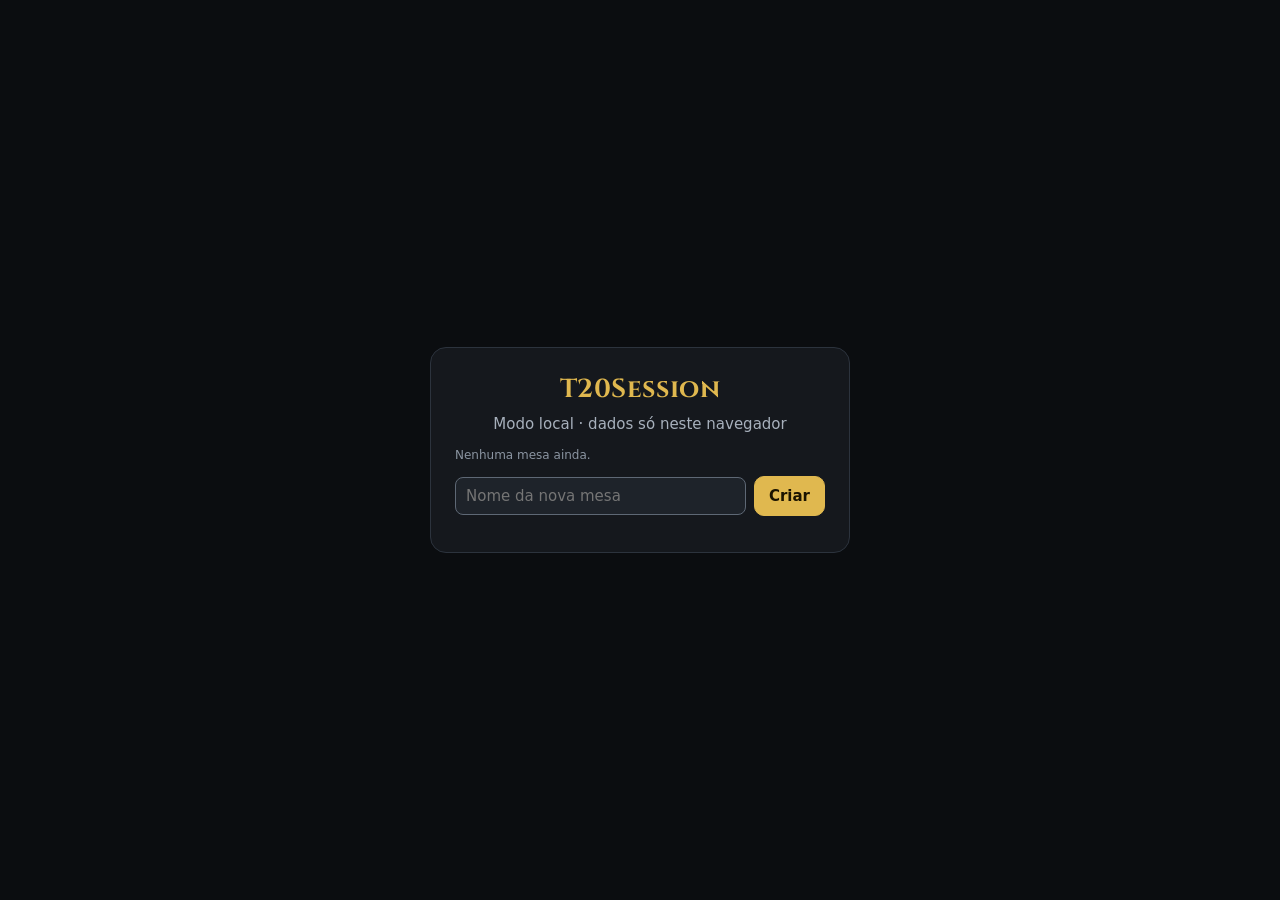
==== index.html @ 3900dc8a "T20Session: tela do mestre e tela dos jogadores - Grupo: PV, PM, Defesa, Iniciativa, tibares, rações" ====
<!DOCTYPE html>
<html lang="pt-BR">
<head>
  <meta charset="utf-8">
  <meta name="viewport" content="width=device-width, initial-scale=1, viewport-fit=cover">
  <link rel="icon" href="data:image/svg+xml,%3Csvg xmlns=%22http://www.w3.org/2000/svg%22 viewBox=%220 0 100 100%22%3E%3Ctext y=%22.9em%22 font-size=%2290%22%3E%F0%9F%8E%B2%3C/text%3E%3C/svg%3E">
  <meta name="theme-color" content="#0B0D10">
  <title>T20Session · Mestre</title>
  <link rel="preconnect" href="https://fonts.googleapis.com">
  <link rel="stylesheet" href="https://fonts.googleapis.com/css2?family=Cinzel:wght@600;700&display=swap">
  <link rel="stylesheet" href="css/style.css">
</head>
<body>
  <div id="app"><div class="centro"><div class="caixa"><h1>T20Session</h1><div class="sub">Carregando…</div></div></div></div>
  <div id="modal"></div>
  <div id="toast" aria-live="polite"></div>
  <script src="js/config.js"></script>
  <script src="js/regras.js"></script>
  <script src="js/store.js"></script>
  <script src="js/gm.js"></script>
</body>
</html>
---- css/style.css ----
/* T20Session — tema escuro (tokens de App/especificacoes/ux.md) */
:root {
  --bg: #0B0D10; --surface: #15181D; --surface-2: #1E232A; --border: #2C333D; --border-strong: #5E6875;
  --text: #E8EAED; --text-2: #A7B0BC; --text-3: #8A94A1;
  --pv: #FF6B70; --pm: #5AA2FF; --ok: #4ADE80; --warn: #FFA94D; --danger: #FF6B70; --danger-bg: #3A0D10;
  --crit: #FFD60A; --accent: #E0B84F; --accent-ink: #1A1300;
  --btn-dano: #B4232A; --btn-cura: #1F7A4D; --btn-pm: #2563EB;
  --raio: 12px; --serif: "Cinzel", Georgia, "Times New Roman", serif;
}
* { box-sizing: border-box; }
html, body { margin: 0; background: var(--bg); color: var(--text); font: 15px/1.4 system-ui, -apple-system, "Segoe UI", Roboto, sans-serif; }
body { touch-action: manipulation; }
button, input, select { font: inherit; color: inherit; }
button { cursor: pointer; }
.esconder { display: none !important; }
h1, h2, h3 { font-family: var(--serif); letter-spacing: .02em; margin: 0; }

/* ---------- Botões e campos ---------- */
.btn { background: var(--surface-2); border: 1px solid var(--border-strong); border-radius: 10px; padding: 8px 14px; min-height: 40px; display: inline-flex; align-items: center; gap: 6px; white-space: nowrap; }
.btn:hover { border-color: var(--text-2); }
.btn:active { filter: brightness(.88); }
.btn:disabled { opacity: .4; cursor: default; }
.btn.primario { background: var(--accent); color: var(--accent-ink); border-color: var(--accent); font-weight: 700; }
.btn.perigo { border-color: var(--danger); color: var(--danger); }
.btn.peq { min-height: 32px; padding: 4px 10px; font-size: 13px; }
.btn.icone { padding: 4px 8px; min-width: 34px; justify-content: center; }
.btn.dano { background: var(--btn-dano); border-color: var(--btn-dano); color: #fff; }
.btn.cura { background: var(--btn-cura); border-color: var(--btn-cura); color: #fff; }
.btn.mana { background: var(--btn-pm); border-color: var(--btn-pm); color: #fff; }
.btn.grande { min-height: 52px; font-size: 17px; padding: 10px 22px; }
input[type=text], input[type=number], input[type=email], input[type=password], select {
  background: var(--surface-2); border: 1px solid var(--border-strong); border-radius: 8px; padding: 7px 10px; min-height: 38px; width: 100%;
}
input:focus, select:focus, .btn:focus-visible { outline: 2px solid var(--accent); outline-offset: 1px; }
input[type=number] { -moz-appearance: textfield; }
input[type=number]::-webkit-inner-spin-button { -webkit-appearance: none; }
label.campo { display: flex; flex-direction: column; gap: 4px; font-size: 13px; color: var(--text-2); }
label.check { display: inline-flex; align-items: center; gap: 8px; cursor: pointer; }
label.check input { width: 18px; height: 18px; accent-color: var(--accent); }

/* ---------- Estrutura da tela do mestre ---------- */
.topo { position: sticky; top: 0; z-index: 10; display: flex; align-items: center; gap: 10px; flex-wrap: wrap; padding: 10px 16px; background: rgba(11,13,16,.94); backdrop-filter: blur(6px); border-bottom: 1px solid var(--border); }
.topo h1 { font-size: 20px; color: var(--accent); cursor: pointer; }
.topo .dia { color: var(--text-2); font-size: 14px; }
.topo .espaco { flex: 1; }
.abas { display: inline-flex; background: var(--surface); border: 1px solid var(--border); border-radius: 10px; padding: 3px; }
.abas button { background: none; border: 0; padding: 7px 16px; border-radius: 8px; color: var(--text-2); font-weight: 600; }
.abas button.ativa { background: var(--accent); color: var(--accent-ink); }
.sync { width: 10px; height: 10px; border-radius: 50%; background: var(--ok); display: inline-block; }
.sync.local { background: var(--text-3); }
.sync.erro { background: var(--danger); }
main { padding: 16px; max-width: 1400px; margin: 0 auto; }
.barra { display: flex; gap: 8px; flex-wrap: wrap; align-items: center; margin-bottom: 14px; }
.barra .espaco { flex: 1; }
.vazio { text-align: center; color: var(--text-2); padding: 48px 16px; border: 1px dashed var(--border-strong); border-radius: var(--raio); }

/* ---------- Cards de personagem ---------- */
.grade { display: grid; grid-template-columns: repeat(auto-fill, minmax(300px, 1fr)); gap: 12px; }
.card { background: var(--surface); border: 1px solid var(--border); border-radius: var(--raio); padding: 12px; display: flex; flex-direction: column; gap: 10px; }
.card.caido { background: var(--danger-bg); border-color: var(--danger); }
.card.morto { background: #2A2A2A; filter: grayscale(.6); }
.card-topo { display: flex; align-items: baseline; gap: 8px; }
.card-topo .nome { font-weight: 700; font-size: 17px; }
.card-topo .sub { color: var(--text-2); font-size: 13px; }
.card-topo .acoes { margin-left: auto; display: flex; gap: 4px; }
.stats { display: flex; gap: 6px; flex-wrap: wrap; }
.stat { background: var(--surface-2); border-radius: 8px; padding: 3px 9px; font-size: 13px; color: var(--text-2); }
.stat b { color: var(--text); font-size: 15px; }
.recurso { display: grid; grid-template-columns: 34px 1fr auto; gap: 8px; align-items: center; }
.recurso .rot { font-weight: 700; font-size: 13px; }
.recurso.pv .rot { color: var(--pv); } .recurso.pm .rot { color: var(--pm); }
.barra-rec { position: relative; height: 26px; background: var(--surface-2); border-radius: 7px; overflow: hidden; }
.barra-rec i { position: absolute; inset: 0 auto 0 0; border-radius: 7px; transition: width .25s ease; }
.pv .barra-rec i { background: linear-gradient(90deg, #8f2a2e, var(--pv)); }
.pm .barra-rec i { background: linear-gradient(90deg, #1f4f99, var(--pm)); }
.barra-rec span { position: relative; display: block; text-align: center; line-height: 26px; font-weight: 700; font-variant-numeric: tabular-nums; text-shadow: 0 1px 2px #000; }
.ajuste { display: flex; gap: 4px; align-items: center; }
.ajuste input { width: 56px; min-height: 32px; padding: 4px 6px; text-align: center; }
.ferido .barra-rec span { color: var(--warn); }
.critico .barra-rec { animation: pulso 1.6s infinite; }
@keyframes pulso { 50% { opacity: .6; } }
.linha-recursos { display: flex; gap: 10px; flex-wrap: wrap; align-items: center; font-size: 14px; }
.contador { display: inline-flex; align-items: center; gap: 4px; background: var(--surface-2); border-radius: 8px; padding: 2px 4px 2px 10px; }
.contador b { min-width: 28px; text-align: center; font-variant-numeric: tabular-nums; }
.contador .btn { min-height: 28px; min-width: 28px; padding: 0 6px; }
.aviso { font-size: 13px; color: var(--warn); }
.aviso.forte { color: #FFB4B4; }

/* ---------- Condições ---------- */
.chips { display: flex; flex-wrap: wrap; gap: 6px; align-items: center; }
.chip { display: inline-flex; align-items: center; gap: 6px; background: var(--surface-2); border: 1px solid var(--border-strong); border-radius: 999px; padding: 3px 10px; font-size: 13px; }
.chip.perigo { background: var(--danger-bg); border-color: var(--danger); color: #FFB4B4; }
.chip small { color: var(--text-3); }
.chip button { background: none; border: 0; padding: 0 0 0 2px; color: var(--text-3); font-size: 15px; line-height: 1; }
.chip button:hover { color: var(--danger); }
.chip.add { cursor: pointer; border-style: dashed; color: var(--text-2); }

/* ---------- Combate ---------- */
.painel-turno { display: flex; align-items: center; gap: 12px; flex-wrap: wrap; background: var(--surface); border: 1px solid var(--border); border-radius: var(--raio); padding: 12px; margin-bottom: 12px; }
.painel-turno .rodada { font-family: var(--serif); font-size: 22px; color: var(--accent); }
.painel-turno .vez { font-size: 15px; color: var(--text-2); }
.painel-turno .vez b { color: var(--text); }
.opcoes { display: flex; gap: 16px; flex-wrap: wrap; font-size: 13px; color: var(--text-2); margin-bottom: 12px; }
.lista-ini { display: flex; flex-direction: column; gap: 8px; }
.linha-ini { display: grid; grid-template-columns: 64px minmax(160px, 1.1fr) minmax(220px, 1.4fr) minmax(200px, 1.2fr) auto; gap: 12px; align-items: center; background: var(--surface); border: 1px solid var(--border); border-left: 5px solid var(--border); border-radius: var(--raio); padding: 10px 12px; }
.linha-ini.jogador { border-left-color: var(--pm); }
.linha-ini.inimigo { border-left-color: var(--pv); }
.linha-ini.vez { border-color: var(--accent); box-shadow: 0 0 0 2px var(--accent) inset, 0 0 24px rgba(224,184,79,.18); }
.linha-ini.derrotado { opacity: .45; }
.linha-ini.caido { background: var(--danger-bg); }
.linha-ini.oculto .nome::after { content: " (oculto)"; color: var(--text-3); font-weight: 400; font-size: 12px; }
.ini-num { text-align: center; }
.ini-num input { width: 56px; text-align: center; font-size: 20px; font-weight: 800; padding: 2px; min-height: 40px; }
.ini-num small { display: block; color: var(--text-3); font-size: 11px; }
.ini-nome .nome { font-weight: 700; font-size: 16px; cursor: pointer; }
.ini-nome .sub { font-size: 12px; color: var(--text-2); }
.ini-rec { display: flex; flex-direction: column; gap: 6px; }
.ini-acoes { display: flex; gap: 4px; }
@media (max-width: 980px) {
  .linha-ini { grid-template-columns: 56px 1fr auto; }
  .linha-ini .ini-rec, .linha-ini .ini-cond { grid-column: 1 / -1; }
}

/* ---------- Modal ---------- */
.modal-fundo { position: fixed; inset: 0; background: rgba(0,0,0,.65); z-index: 50; display: flex; align-items: flex-start; justify-content: center; padding: 5vh 12px; overflow: auto; }
.modal { background: var(--surface); border: 1px solid var(--border-strong); border-radius: 16px; width: min(640px, 100%); padding: 18px; display: flex; flex-direction: column; gap: 14px; }
.modal h2 { font-size: 20px; color: var(--accent); }
.modal .rodape { display: flex; gap: 8px; justify-content: flex-end; flex-wrap: wrap; }
.form-grade { display: grid; grid-template-columns: repeat(auto-fill, minmax(130px, 1fr)); gap: 10px; }
.form-grade .largo { grid-column: 1 / -1; }
.opcoes-descanso { display: grid; grid-template-columns: repeat(auto-fill, minmax(140px, 1fr)); gap: 8px; }
.opcao { border: 1px solid var(--border-strong); border-radius: 10px; padding: 8px 10px; cursor: pointer; background: var(--surface-2); text-align: left; }
.opcao b { display: block; }
.opcao small { color: var(--text-2); }
.opcao.ativa { border-color: var(--accent); box-shadow: 0 0 0 1px var(--accent) inset; }
table.previa { width: 100%; border-collapse: collapse; font-size: 14px; }
table.previa th, table.previa td { padding: 6px 8px; border-bottom: 1px solid var(--border); text-align: left; }
table.previa th { color: var(--text-2); font-weight: 600; font-size: 12px; }
.ganho { color: var(--ok); font-weight: 700; }
.grade-cond { display: grid; grid-template-columns: repeat(auto-fill, minmax(118px, 1fr)); gap: 6px; max-height: 46vh; overflow: auto; }
.grade-cond button { text-align: left; padding: 6px 8px; border-radius: 8px; background: var(--surface-2); border: 1px solid var(--border); font-size: 13px; }
.grade-cond button small { display: block; color: var(--text-3); font-size: 11px; }
.grade-cond button:hover { border-color: var(--accent); }
.recentes { display: flex; gap: 6px; flex-wrap: wrap; }
.nota { font-size: 12px; color: var(--text-3); }

/* ---------- Toast ---------- */
.toast { position: fixed; left: 50%; bottom: 18px; transform: translateX(-50%); background: #23282f; border: 1px solid var(--border-strong); border-radius: 12px; padding: 10px 14px; display: flex; gap: 12px; align-items: center; z-index: 60; box-shadow: 0 8px 30px rgba(0,0,0,.5); max-width: 92vw; }

/* ---------- Login / mesas ---------- */
.centro { min-height: 100vh; display: flex; align-items: center; justify-content: center; padding: 16px; }
.caixa { background: var(--surface); border: 1px solid var(--border); border-radius: 16px; padding: 24px; width: min(420px, 100%); display: flex; flex-direction: column; gap: 12px; }
.caixa h1 { color: var(--accent); font-size: 26px; text-align: center; }
.caixa .sub { text-align: center; color: var(--text-2); margin-top: -6px; }
.erro { color: var(--danger); font-size: 14px; }
.lista-mesas { display: flex; flex-direction: column; gap: 6px; }
.lista-mesas .mesa { display: flex; align-items: center; gap: 8px; background: var(--surface-2); border-radius: 10px; padding: 8px 10px; }
.lista-mesas .mesa button.abrir { flex: 1; text-align: left; background: none; border: 0; font-weight: 600; }
.lista-mesas .mesa small { color: var(--text-3); font-weight: 400; display: block; }
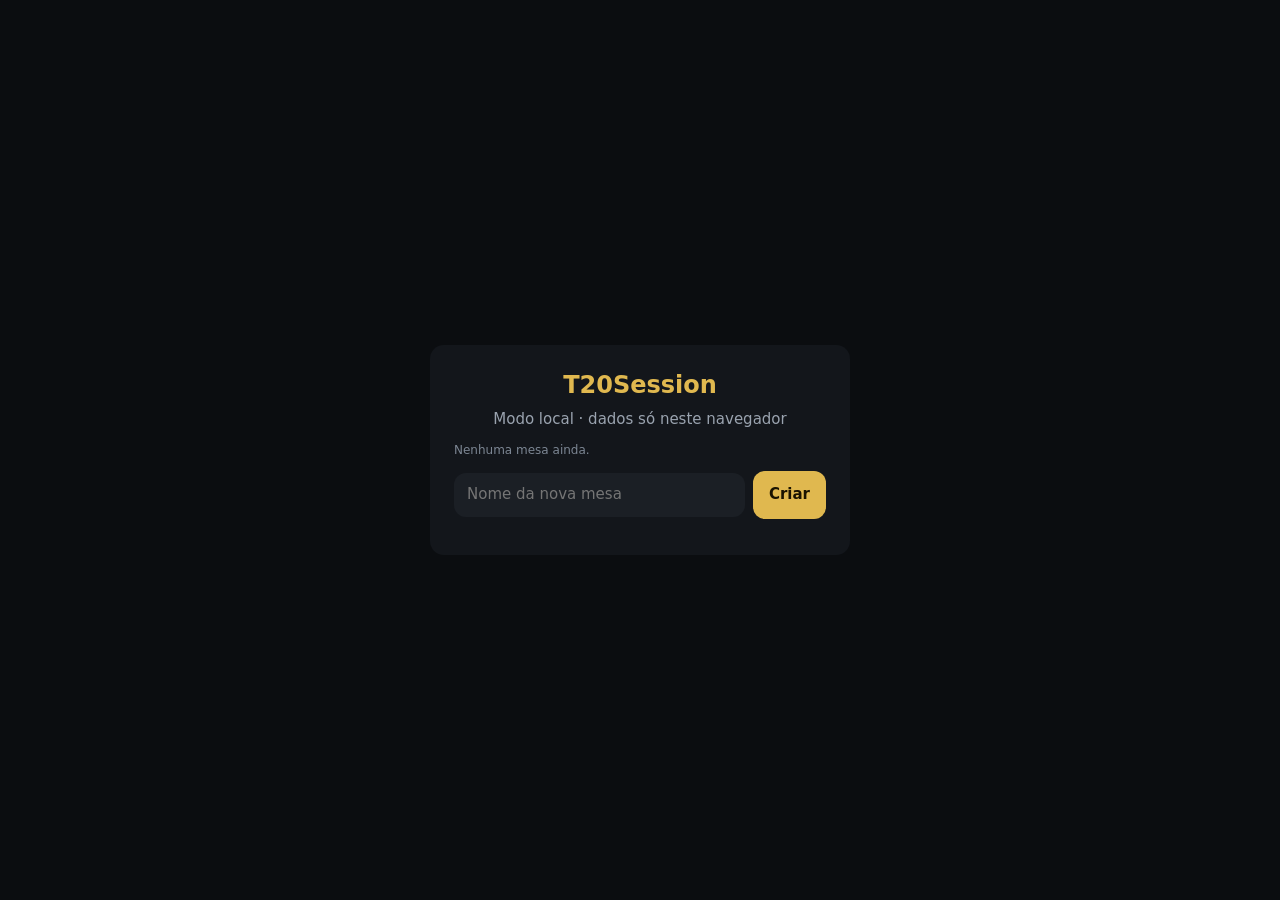
==== commit c69bccd7: "Visual do MobileT20 e correções de regras UX (specs/ux-sessao.md): tokens do MobileT20, fonte do sis" ====
--- a/index.html
+++ b/index.html
@@ -3,17 +3,16 @@
 <head>
   <meta charset="utf-8">
   <meta name="viewport" content="width=device-width, initial-scale=1, viewport-fit=cover">
-  <link rel="icon" href="data:image/svg+xml,%3Csvg xmlns=%22http://www.w3.org/2000/svg%22 viewBox=%220 0 100 100%22%3E%3Ctext y=%22.9em%22 font-size=%2290%22%3E%F0%9F%8E%B2%3C/text%3E%3C/svg%3E">
-  <meta name="theme-color" content="#0B0D10">
+  <link rel="icon" href="data:image/svg+xml,%3Csvg xmlns='http://www.w3.org/2000/svg' viewBox='0 0 64 64'%3E%3Crect width='64' height='64' rx='14' fill='%2313161B'/%3E%3Ctext x='32' y='44' font-size='34' text-anchor='middle' fill='%23E0B84F' font-family='sans-serif' font-weight='800'%3E20%3C/text%3E%3C/svg%3E">
+  <meta name="theme-color" content="#171C24">
   <title>T20Session · Mestre</title>
-  <link rel="preconnect" href="https://fonts.googleapis.com">
-  <link rel="stylesheet" href="https://fonts.googleapis.com/css2?family=Cinzel:wght@600;700&display=swap">
   <link rel="stylesheet" href="css/style.css">
 </head>
 <body>
   <div id="app"><div class="centro"><div class="caixa"><h1>T20Session</h1><div class="sub">Carregando…</div></div></div></div>
   <div id="modal"></div>
-  <div id="toast" aria-live="polite"></div>
+  <div id="folha"></div>
+  <div id="aviso" role="alert" aria-live="assertive"></div>
   <script src="js/config.js"></script>
   <script src="js/regras.js"></script>
   <script src="js/store.js"></script>
--- a/css/style.css
+++ b/css/style.css
@@ -1,159 +1,343 @@
-/* T20Session — tema escuro (tokens de App/especificacoes/ux.md) */
+/* T20Session — tema do MobileT20 (specs/ux-sessao.md). Sem degradê, sem glow, fonte do sistema. */
 :root {
-  --bg: #0B0D10; --surface: #15181D; --surface-2: #1E232A; --border: #2C333D; --border-strong: #5E6875;
-  --text: #E8EAED; --text-2: #A7B0BC; --text-3: #8A94A1;
-  --pv: #FF6B70; --pm: #5AA2FF; --ok: #4ADE80; --warn: #FFA94D; --danger: #FF6B70; --danger-bg: #3A0D10;
+  --bg: #0B0D10; --surface: #13161B; --surface-2: #1B1F25; --surface-3: #232830; --border: #20252C; --border-strong: #3A424D;
+  --text: #E8EAED; --text-2: #9AA3AF; --text-3: #7C8693; --hdr: #171C24; --hdr-borda: #262D38; --hdr-ctl: #222937;
+  --pv: #FF6B70; --pv-temp: #FFA94D; --pm: #5AA2FF; --ok: #4ADE80; --warn: #FFB86B; --danger: #FF6B70; --danger-bg: #2A0F12;
   --crit: #FFD60A; --accent: #E0B84F; --accent-ink: #1A1300;
-  --btn-dano: #B4232A; --btn-cura: #1F7A4D; --btn-pm: #2563EB;
-  --raio: 12px; --serif: "Cinzel", Georgia, "Times New Roman", serif;
+  --btn-dano: #A3262D; --btn-cura: #1E6E47; --btn-pm: #2457C5;
+  --r: 14px; --r-btn: 12px; --r-seg: 9px; --ease: cubic-bezier(.2,.8,.2,1);
+  --lado: 20px; --gap: 12px;
+  color-scheme: dark;
 }
-* { box-sizing: border-box; }
-html, body { margin: 0; background: var(--bg); color: var(--text); font: 15px/1.4 system-ui, -apple-system, "Segoe UI", Roboto, sans-serif; }
+* { box-sizing: border-box; -webkit-tap-highlight-color: transparent; }
+html, body { margin: 0; background: var(--bg); color: var(--text); font-family: system-ui, -apple-system, "Segoe UI", Roboto, "Noto Sans", sans-serif; font-size: 15px; line-height: 1.4; font-variant-emoji: text; }
 body { touch-action: manipulation; }
 button, input, select { font: inherit; color: inherit; }
-button { cursor: pointer; }
-.esconder { display: none !important; }
-h1, h2, h3 { font-family: var(--serif); letter-spacing: .02em; margin: 0; }
+button { cursor: pointer; border: 0; background: none; padding: 0; }
+h1, h2, h3 { font-weight: 700; margin: 0; }
+.num, .rec .num, input[type=number] { font-variant-numeric: tabular-nums; }
+.so-cel { display: none !important; }
+svg { width: 1.15rem; height: 1.15rem; fill: none; stroke: currentColor; stroke-width: 1.75; stroke-linecap: round; stroke-linejoin: round; flex: none; }
+svg .cheio { fill: currentColor; stroke: none; }
+.gl, .gl-racao, .gl-esp { font-variant-emoji: text; }
+.gl-racao { color: var(--text-3); display: inline-flex; }
+.ic-racao { width: 1.05em; height: 1.05em; }
+.seta { font-size: 1.45em; line-height: .8; font-weight: 600; }
 
 /* ---------- Botões e campos ---------- */
-.btn { background: var(--surface-2); border: 1px solid var(--border-strong); border-radius: 10px; padding: 8px 14px; min-height: 40px; display: inline-flex; align-items: center; gap: 6px; white-space: nowrap; }
-.btn:hover { border-color: var(--text-2); }
-.btn:active { filter: brightness(.88); }
-.btn:disabled { opacity: .4; cursor: default; }
-.btn.primario { background: var(--accent); color: var(--accent-ink); border-color: var(--accent); font-weight: 700; }
-.btn.perigo { border-color: var(--danger); color: var(--danger); }
-.btn.peq { min-height: 32px; padding: 4px 10px; font-size: 13px; }
-.btn.icone { padding: 4px 8px; min-width: 34px; justify-content: center; }
-.btn.dano { background: var(--btn-dano); border-color: var(--btn-dano); color: #fff; }
-.btn.cura { background: var(--btn-cura); border-color: var(--btn-cura); color: #fff; }
-.btn.mana { background: var(--btn-pm); border-color: var(--btn-pm); color: #fff; }
-.btn.grande { min-height: 52px; font-size: 17px; padding: 10px 22px; }
+.btn { background: var(--surface-2); border-radius: var(--r-btn); padding: 0 16px; min-height: 48px; display: inline-flex; align-items: center; justify-content: center; gap: 8px; white-space: nowrap; font-weight: 600; color: var(--text); }
+.btn:hover { background: var(--surface-3); }
+.btn:active { filter: brightness(.85); }
+.btn:disabled { opacity: .28; cursor: default; }
+.btn.pri { background: var(--accent); color: var(--accent-ink); font-weight: 700; }
+.btn.ghost { background: transparent; box-shadow: inset 0 0 0 1px var(--border-strong); }
+.btn.perigo { background: transparent; color: var(--danger); box-shadow: inset 0 0 0 1px var(--danger); }
+.btn.peq { min-height: 36px; padding: 0 12px; font-size: .86rem; }
+.btn.largo { width: 100%; }
+.btn svg { color: var(--text-2); }
+.btn.pri svg { color: inherit; }
+.ic { position: relative; min-width: 44px; height: 44px; padding: 0 10px; border-radius: var(--r-btn); background: var(--hdr-ctl); color: var(--text-2); display: inline-grid; grid-auto-flow: column; align-items: center; justify-content: center; gap: 8px; font-size: 1.25rem; font-weight: 500; }
+.ic.hist .so-desk { font-size: .9rem; font-weight: 600; }
+.ic:disabled { opacity: .3; cursor: default; }
+.ic:hover:not(:disabled) { color: var(--text); }
+.ic .ponto { display: none; position: absolute; top: 7px; right: 7px; width: 7px; height: 7px; border-radius: 50%; background: var(--accent); }
+.ic.novo .ponto { display: block; }
+.ic.flash { animation: flashHist 1.1s var(--ease); }
+@keyframes flashHist { from { background-color: rgba(224,184,79,.35); } to { background-color: var(--hdr-ctl); } }
+.ic-mini { width: 40px; height: 40px; border-radius: 10px; background: var(--surface-2); color: var(--text-3); display: inline-grid; place-items: center; font-size: 1.05rem; flex: none; }
+.ic-mini:hover { color: var(--text); }
+.ic-mini.olho { color: var(--text-2); } .ic-mini.olho.off { color: var(--text-3); }
+.ic-mini.rm:hover { color: var(--danger); }
+.mini { min-width: 32px; height: 32px; border-radius: var(--r-seg); background: var(--surface-2); color: var(--text-2); font-weight: 700; font-size: 1.05rem; display: inline-grid; place-items: center; }
+.mini:hover { background: var(--surface-3); color: var(--text); }
+.mini.texto { padding: 0 10px; font-size: .86rem; font-weight: 600; }
 input[type=text], input[type=number], input[type=email], input[type=password], select {
-  background: var(--surface-2); border: 1px solid var(--border-strong); border-radius: 8px; padding: 7px 10px; min-height: 38px; width: 100%;
+  background: var(--surface-2); border: 1px solid transparent; border-radius: var(--r-btn); padding: 8px 12px; min-height: 44px; width: 100%;
 }
-input:focus, select:focus, .btn:focus-visible { outline: 2px solid var(--accent); outline-offset: 1px; }
+input:focus, select:focus { outline: 2px solid var(--accent); outline-offset: -1px; }
+button:focus-visible { outline: 2px solid var(--accent); outline-offset: 2px; }
 input[type=number] { -moz-appearance: textfield; }
-input[type=number]::-webkit-inner-spin-button { -webkit-appearance: none; }
-label.campo { display: flex; flex-direction: column; gap: 4px; font-size: 13px; color: var(--text-2); }
-label.check { display: inline-flex; align-items: center; gap: 8px; cursor: pointer; }
-label.check input { width: 18px; height: 18px; accent-color: var(--accent); }
-
-/* ---------- Estrutura da tela do mestre ---------- */
-.topo { position: sticky; top: 0; z-index: 10; display: flex; align-items: center; gap: 10px; flex-wrap: wrap; padding: 10px 16px; background: rgba(11,13,16,.94); backdrop-filter: blur(6px); border-bottom: 1px solid var(--border); }
-.topo h1 { font-size: 20px; color: var(--accent); cursor: pointer; }
-.topo .dia { color: var(--text-2); font-size: 14px; }
+input[type=number]::-webkit-inner-spin-button, input[type=number]::-webkit-outer-spin-button { -webkit-appearance: none; margin: 0; }
+label.campo { display: flex; flex-direction: column; gap: 4px; font-size: .82rem; color: var(--text-2); }
+label.check { display: inline-flex; align-items: center; gap: 8px; cursor: pointer; min-height: 36px; }
+label.check input, .opcao-linha input { width: 18px; height: 18px; accent-color: var(--accent); flex: none; margin: 0; }
+
+/* ---------- Cabeçalho (1 linha, 52 px) ---------- */
+.topo { position: sticky; top: 0; z-index: 20; height: 52px; display: flex; align-items: center; gap: 8px; padding: 0 var(--lado); background: var(--hdr); border-bottom: 1px solid var(--hdr-borda); }
+.mesa-nome { font-weight: 600; font-size: 1.02rem; white-space: nowrap; overflow: hidden; text-overflow: ellipsis; max-width: 26vw; }
+.topo .dia { color: var(--text-2); font-size: .9rem; white-space: nowrap; margin-right: 8px; font-variant-numeric: tabular-nums; }
 .topo .espaco { flex: 1; }
-.abas { display: inline-flex; background: var(--surface); border: 1px solid var(--border); border-radius: 10px; padding: 3px; }
-.abas button { background: none; border: 0; padding: 7px 16px; border-radius: 8px; color: var(--text-2); font-weight: 600; }
-.abas button.ativa { background: var(--accent); color: var(--accent-ink); }
-.sync { width: 10px; height: 10px; border-radius: 50%; background: var(--ok); display: inline-block; }
+.seg { display: inline-flex; background: var(--hdr-ctl); border-radius: var(--r-btn); padding: 3px; gap: 2px; }
+.seg button { min-height: 36px; padding: 0 16px; border-radius: var(--r-seg); color: var(--text-2); font-weight: 600; font-size: .9rem; white-space: nowrap; }
+.seg button.ativa { background: var(--surface-3); color: var(--text); }
+.seg .gl-esp { color: var(--text-2); }
+.seg button.ativa .gl-esp { color: var(--accent); }
+.sync { width: 10px; height: 10px; border-radius: 50%; background: var(--ok); display: inline-block; margin: 0 6px; flex: none; }
 .sync.local { background: var(--text-3); }
 .sync.erro { background: var(--danger); }
-main { padding: 16px; max-width: 1400px; margin: 0 auto; }
-.barra { display: flex; gap: 8px; flex-wrap: wrap; align-items: center; margin-bottom: 14px; }
-.barra .espaco { flex: 1; }
-.vazio { text-align: center; color: var(--text-2); padding: 48px 16px; border: 1px dashed var(--border-strong); border-radius: var(--raio); }
-
-/* ---------- Cards de personagem ---------- */
-.grade { display: grid; grid-template-columns: repeat(auto-fill, minmax(300px, 1fr)); gap: 12px; }
-.card { background: var(--surface); border: 1px solid var(--border); border-radius: var(--raio); padding: 12px; display: flex; flex-direction: column; gap: 10px; }
-.card.caido { background: var(--danger-bg); border-color: var(--danger); }
-.card.morto { background: #2A2A2A; filter: grayscale(.6); }
-.card-topo { display: flex; align-items: baseline; gap: 8px; }
-.card-topo .nome { font-weight: 700; font-size: 17px; }
-.card-topo .sub { color: var(--text-2); font-size: 13px; }
-.card-topo .acoes { margin-left: auto; display: flex; gap: 4px; }
-.stats { display: flex; gap: 6px; flex-wrap: wrap; }
-.stat { background: var(--surface-2); border-radius: 8px; padding: 3px 9px; font-size: 13px; color: var(--text-2); }
-.stat b { color: var(--text); font-size: 15px; }
-.recurso { display: grid; grid-template-columns: 34px 1fr auto; gap: 8px; align-items: center; }
-.recurso .rot { font-weight: 700; font-size: 13px; }
-.recurso.pv .rot { color: var(--pv); } .recurso.pm .rot { color: var(--pm); }
-.barra-rec { position: relative; height: 26px; background: var(--surface-2); border-radius: 7px; overflow: hidden; }
-.barra-rec i { position: absolute; inset: 0 auto 0 0; border-radius: 7px; transition: width .25s ease; }
-.pv .barra-rec i { background: linear-gradient(90deg, #8f2a2e, var(--pv)); }
-.pm .barra-rec i { background: linear-gradient(90deg, #1f4f99, var(--pm)); }
-.barra-rec span { position: relative; display: block; text-align: center; line-height: 26px; font-weight: 700; font-variant-numeric: tabular-nums; text-shadow: 0 1px 2px #000; }
-.ajuste { display: flex; gap: 4px; align-items: center; }
-.ajuste input { width: 56px; min-height: 32px; padding: 4px 6px; text-align: center; }
-.ferido .barra-rec span { color: var(--warn); }
-.critico .barra-rec { animation: pulso 1.6s infinite; }
-@keyframes pulso { 50% { opacity: .6; } }
-.linha-recursos { display: flex; gap: 10px; flex-wrap: wrap; align-items: center; font-size: 14px; }
-.contador { display: inline-flex; align-items: center; gap: 4px; background: var(--surface-2); border-radius: 8px; padding: 2px 4px 2px 10px; }
-.contador b { min-width: 28px; text-align: center; font-variant-numeric: tabular-nums; }
-.contador .btn { min-height: 28px; min-width: 28px; padding: 0 6px; }
-.aviso { font-size: 13px; color: var(--warn); }
-.aviso.forte { color: #FFB4B4; }
+
+main { padding: 16px var(--lado) 32px; max-width: 1640px; margin: 0 auto; }
+.barra-acoes { display: flex; gap: 8px; align-items: center; margin-bottom: var(--gap); }
+.barra-acoes .espaco, .painel-turno .espaco { flex: 1; }
+.vazio { text-align: center; color: var(--text-2); padding: 48px 16px; background: var(--surface); border-radius: var(--r); }
+.nota { font-size: .8rem; color: var(--text-3); }
+.texto { margin: 0; color: var(--text-2); }
+.txt-aviso { color: var(--warn); }
+.grupo-btn { display: inline-flex; gap: 8px; align-items: center; flex-wrap: wrap; }
+
+/* ---------- Barras de recurso ---------- */
+.rec { display: grid; grid-template-columns: 26px minmax(40px, 1fr) auto; gap: 10px; align-items: center; min-height: 22px; }
+.rec .rot { font-weight: 600; font-size: .75rem; letter-spacing: .04em; color: var(--text-3); }
+.rec.pv .rot { color: var(--pv); } .rec.pm .rot { color: var(--pm); }
+.trilho { height: 6px; border-radius: 3px; background: var(--surface-3); overflow: hidden; display: block; }
+.trilho i { display: block; height: 100%; transition: width .25s var(--ease); }
+.pv .trilho i { background: var(--pv); } .pm .trilho i { background: var(--pm); }
+.rec .num { font-weight: 700; min-width: 4.4em; text-align: right; color: var(--text); white-space: nowrap; }
+.rec.critico .num, .rec.caido .num, .rec.morto .num { color: var(--danger); }
+.rec.critico .num { animation: pulsa 1.6s infinite; }
+@keyframes pulsa { 50% { opacity: .5; } }
+.ajuste { display: flex; gap: 6px; align-items: center; }
+.ajuste input { width: 56px; min-height: 44px; height: 44px; padding: 0 4px; text-align: center; font-weight: 700; }
+.acao-mini { width: 44px; height: 44px; border-radius: var(--r-btn); color: #fff; font-weight: 700; font-size: 1.3rem; display: inline-grid; place-items: center; flex: none; }
+.acao-mini:active { filter: brightness(.85); }
+.acao-mini.dano { background: var(--btn-dano); } .acao-mini.cura { background: var(--btn-cura); } .acao-mini.gasto { background: var(--btn-pm); }
 
 /* ---------- Condições ---------- */
 .chips { display: flex; flex-wrap: wrap; gap: 6px; align-items: center; }
-.chip { display: inline-flex; align-items: center; gap: 6px; background: var(--surface-2); border: 1px solid var(--border-strong); border-radius: 999px; padding: 3px 10px; font-size: 13px; }
-.chip.perigo { background: var(--danger-bg); border-color: var(--danger); color: #FFB4B4; }
-.chip small { color: var(--text-3); }
-.chip button { background: none; border: 0; padding: 0 0 0 2px; color: var(--text-3); font-size: 15px; line-height: 1; }
+.chip { display: inline-flex; align-items: center; gap: 6px; min-height: 32px; padding: 4px 6px 4px 12px; border-radius: 999px; background: var(--surface-2); color: var(--warn); font-size: .86rem; font-weight: 500; white-space: nowrap; }
+.chip small { color: var(--text-3); font-size: .78rem; }
+.chip button { width: 24px; height: 24px; border-radius: 50%; color: var(--text-3); font-size: 1.05rem; line-height: 1; display: inline-grid; place-items: center; }
 .chip button:hover { color: var(--danger); }
-.chip.add { cursor: pointer; border-style: dashed; color: var(--text-2); }
+.chip.perigo { background: var(--danger-bg); color: #FFB4B4; }
+.chip.add { background: transparent; box-shadow: inset 0 0 0 1px var(--border-strong); color: var(--text-3); padding: 4px 12px; }
+.chip.add:hover { color: var(--text); }
+button.chip { padding: 4px 12px; }
+.faixa { display: inline-flex; align-items: center; background: var(--danger-bg); color: #FFB4B4; font-size: .8rem; font-weight: 600; border-radius: 8px; padding: 3px 9px; white-space: nowrap; }
+
+/* ---------- Cards do grupo ---------- */
+.grade { display: grid; grid-template-columns: repeat(auto-fill, minmax(300px, 1fr)); gap: var(--gap); align-items: start; }
+.card { background: var(--surface); border-radius: var(--r); padding: 16px; display: flex; flex-direction: column; gap: 10px; min-width: 0; }
+.card.caido { background: var(--danger-bg); }
+.card.caido .trilho, .card.caido input, .card.caido .chip, .card.caido .mini, .card.caido .ic-mini, .card.caido .btn { background: rgba(255,255,255,.06); }
+.card.morto { opacity: .55; }
+.card-topo { display: flex; align-items: center; gap: 8px; min-height: 32px; }
+.card-topo .nome { min-width: 3em; font-weight: 700; font-size: 1.08rem; white-space: nowrap; overflow: hidden; text-overflow: ellipsis; }
+.card-topo .sub { color: var(--text-3); font-size: .82rem; white-space: nowrap; }
+.card-topo .ic-mini { margin-left: auto; width: 36px; height: 36px; background: transparent; }
+.card-topo .stats-cel { margin-left: auto; color: var(--text-3); font-size: .82rem; white-space: nowrap; }
+.card-topo .stats-cel b { color: var(--text); margin-right: 6px; }
+.bloco-rec { display: flex; flex-direction: column; gap: 6px; }
+.bloco-rec .ajuste { padding-left: 36px; }
+.stats { display: flex; gap: 14px; color: var(--text-3); font-size: .86rem; }
+.stats b { color: var(--text); font-weight: 700; margin-left: 2px; }
+.linha-recursos { display: flex; gap: 14px; flex-wrap: wrap; align-items: center; }
+.contador { display: inline-flex; align-items: center; gap: 6px; }
+.contador b { font-variant-numeric: tabular-nums; min-width: 1.4em; }
+.contador .rot-t { color: var(--text-3); font-weight: 600; font-size: .86rem; }
+.contador .ctl { display: inline-flex; gap: 4px; align-items: center; }
+.contador input { width: 64px; min-height: 32px; height: 32px; padding: 0 8px; border-radius: var(--r-seg); }
+.card-rodape { display: flex; flex-direction: column; gap: 10px; }
+.aviso-fome { display: flex; flex-wrap: wrap; align-items: center; gap: 6px 10px; color: var(--warn); font-size: .86rem; }
+.aviso-fome .btn { color: var(--warn); }
 
 /* ---------- Combate ---------- */
-.painel-turno { display: flex; align-items: center; gap: 12px; flex-wrap: wrap; background: var(--surface); border: 1px solid var(--border); border-radius: var(--raio); padding: 12px; margin-bottom: 12px; }
-.painel-turno .rodada { font-family: var(--serif); font-size: 22px; color: var(--accent); }
-.painel-turno .vez { font-size: 15px; color: var(--text-2); }
+.painel-turno { display: flex; align-items: center; gap: 12px; background: var(--surface); border-radius: var(--r); padding: 4px 4px 4px 16px; margin-bottom: var(--gap); min-height: 56px; }
+.painel-turno .rodada { font-weight: 700; font-size: 1.08rem; white-space: nowrap; font-variant-numeric: tabular-nums; }
+.painel-turno .vez { color: var(--text-2); white-space: nowrap; overflow: hidden; text-overflow: ellipsis; }
 .painel-turno .vez b { color: var(--text); }
-.opcoes { display: flex; gap: 16px; flex-wrap: wrap; font-size: 13px; color: var(--text-2); margin-bottom: 12px; }
+.painel-turno .ic { background: var(--surface-2); }
+.lembrete { display: flex; align-items: center; justify-content: space-between; flex-wrap: wrap; gap: 8px 16px; background: var(--danger-bg); color: #FFB4B4; border-radius: var(--r); padding: 6px 6px 6px 16px; margin-bottom: var(--gap); }
+.lembrete b { color: #fff; }
+.lembrete .btn { min-height: 40px; }
 .lista-ini { display: flex; flex-direction: column; gap: 8px; }
-.linha-ini { display: grid; grid-template-columns: 64px minmax(160px, 1.1fr) minmax(220px, 1.4fr) minmax(200px, 1.2fr) auto; gap: 12px; align-items: center; background: var(--surface); border: 1px solid var(--border); border-left: 5px solid var(--border); border-radius: var(--raio); padding: 10px 12px; }
+.linha-ini { display: grid; grid-template-columns: 58px minmax(120px, .8fr) minmax(250px, 1.3fr) minmax(250px, 1.3fr) minmax(150px, 1.1fr) 128px; gap: 14px; align-items: center; background: var(--surface); border-radius: var(--r); border-left: 3px solid var(--border-strong); padding: 6px 12px 6px 9px; min-height: 64px; }
 .linha-ini.jogador { border-left-color: var(--pm); }
 .linha-ini.inimigo { border-left-color: var(--pv); }
-.linha-ini.vez { border-color: var(--accent); box-shadow: 0 0 0 2px var(--accent) inset, 0 0 24px rgba(224,184,79,.18); }
-.linha-ini.derrotado { opacity: .45; }
+.linha-ini.vez { box-shadow: inset 0 0 0 2px var(--accent); }
+.linha-ini.vez .ini-num input { color: var(--accent); }
+.linha-ini.derrotado { opacity: .4; }
+.linha-ini.derrotado .nome { text-decoration: line-through; }
 .linha-ini.caido { background: var(--danger-bg); }
-.linha-ini.oculto .nome::after { content: " (oculto)"; color: var(--text-3); font-weight: 400; font-size: 12px; }
-.ini-num { text-align: center; }
-.ini-num input { width: 56px; text-align: center; font-size: 20px; font-weight: 800; padding: 2px; min-height: 40px; }
-.ini-num small { display: block; color: var(--text-3); font-size: 11px; }
-.ini-nome .nome { font-weight: 700; font-size: 16px; cursor: pointer; }
-.ini-nome .sub { font-size: 12px; color: var(--text-2); }
-.ini-rec { display: flex; flex-direction: column; gap: 6px; }
-.ini-acoes { display: flex; gap: 4px; }
-@media (max-width: 980px) {
-  .linha-ini { grid-template-columns: 56px 1fr auto; }
-  .linha-ini .ini-rec, .linha-ini .ini-cond { grid-column: 1 / -1; }
-}
+.linha-ini.caido .trilho, .linha-ini.caido input, .linha-ini.caido .chip, .linha-ini.caido .ic-mini { background: rgba(255,255,255,.06); }
+.linha-ini.oculto .nome { color: var(--text-2); }
+.ini-num { display: flex; flex-direction: column; align-items: center; gap: 1px; }
+.ini-num input { width: 56px; height: 40px; min-height: 40px; text-align: center; font-size: 1.15rem; font-weight: 700; padding: 0 2px; }
+.ini-num small { color: var(--text-3); font-size: .7rem; line-height: 1.1; white-space: nowrap; }
+.ini-nome { min-width: 0; }
+.nome-linha { display: flex; align-items: center; gap: 8px; min-width: 0; }
+.ini-nome .nome { font-weight: 700; font-size: 1rem; text-align: left; flex: 0 1 auto; min-width: 3em; white-space: nowrap; overflow: hidden; text-overflow: ellipsis; }
+.ini-nome .sub { font-size: .78rem; color: var(--text-3); white-space: nowrap; overflow: hidden; text-overflow: ellipsis; }
+.ini-pv, .ini-pm { display: flex; align-items: center; gap: 10px; min-width: 0; }
+.ini-pv > .rec, .ini-pm > .rec { flex: 1; min-width: 0; }
+.ini-pm > .so-desk, .ini-pv > .so-desk { display: contents; }
+.ini-acoes { display: flex; gap: 4px; justify-content: flex-end; }
+.linha-ini .ajuste input { width: 48px; height: 40px; min-height: 40px; }
+.linha-ini .acao-mini { width: 40px; height: 40px; }
+
+/* ---------- Folhas (Histórico, ⋯, teclado) ---------- */
+.folha-fundo { position: fixed; inset: 0; background: rgba(0,0,0,.55); z-index: 40; }
+.folha { position: fixed; z-index: 41; background: var(--surface); display: flex; flex-direction: column; gap: 12px; padding: 16px var(--lado); overflow: auto; }
+.folha.lateral { top: 0; right: 0; bottom: 0; width: 360px; border-left: 1px solid var(--border); animation: entraLado .2s var(--ease); }
+.folha.teclado-folha { left: 50%; bottom: 0; width: min(440px, 100%); margin-left: max(-220px, -50%); border-radius: var(--r) var(--r) 0 0; max-height: 92dvh; animation: entraBaixo .2s var(--ease); padding-bottom: calc(16px + env(safe-area-inset-bottom)); }
+@keyframes entraLado { from { transform: translateX(100%); } }
+@keyframes entraBaixo { from { transform: translateY(100%); } }
+.folha-topo { display: flex; align-items: center; gap: 10px; min-height: 40px; }
+.folha-topo h2 { font-size: 1.1rem; white-space: nowrap; overflow: hidden; text-overflow: ellipsis; }
+.folha-topo .ic-mini { margin-left: auto; }
+.historico { list-style: none; margin: 0; padding: 0; display: flex; flex-direction: column; }
+.historico li { display: grid; grid-template-columns: 3.2em 1fr; gap: 10px; padding: 9px 0; border-bottom: 1px solid var(--border); font-size: .9rem; color: var(--text); }
+.historico li time { color: var(--text-3); font-variant-numeric: tabular-nums; font-size: .82rem; padding-top: 1px; }
+.historico li.aviso span { color: var(--warn); }
+.menu-sec { display: flex; flex-direction: column; gap: 10px; padding-bottom: 14px; border-bottom: 1px solid var(--border); }
+.menu-sec:last-child { border-bottom: 0; }
+.menu-sec .tit { font-size: .75rem; letter-spacing: .04em; color: var(--text-3); font-weight: 600; text-transform: uppercase; }
+.menu-botoes { display: flex; flex-direction: column; gap: 8px; }
+.menu-botoes .btn { justify-content: flex-start; }
+.opcao-linha { display: flex; gap: 12px; align-items: flex-start; cursor: pointer; padding: 6px 0; }
+.opcao-linha input { margin-top: 2px; }
+.opcao-linha b { display: block; font-weight: 600; }
+.opcao-linha small { display: block; color: var(--text-3); font-size: .8rem; margin-top: 2px; }
+/* teclado (aba Vida do MobileT20) */
+.rcards { display: grid; grid-template-columns: 1fr 1fr; gap: 10px; }
+.rcards.tres { grid-template-columns: 1fr 1fr 1fr; }
+.rcard { display: flex; flex-direction: column; align-items: flex-start; gap: 1px; background: var(--surface-2); border-radius: var(--r); padding: 10px 12px 12px; text-align: left; border: 1.5px solid transparent; min-width: 0; }
+.rcard.sel { border-color: var(--border-strong); background: var(--surface-3); }
+.rcard.pv.sel { border-color: rgba(255,107,112,.55); } .rcard.pm.sel { border-color: rgba(90,162,255,.55); }
+.rc-rot { font-size: .72rem; font-weight: 600; color: var(--text-3); letter-spacing: .04em; }
+.rc-num { font-size: 1.9rem; font-weight: 800; line-height: 1.05; font-variant-numeric: tabular-nums; white-space: nowrap; }
+.rcard.pv .rc-num { color: var(--pv); } .rcard.pm .rc-num { color: var(--pm); } .rcard.tb .rc-num { color: var(--text); font-size: 1.5rem; line-height: 1.3; }
+.rc-max { font-size: .76rem; color: var(--text-3); margin-bottom: 6px; white-space: nowrap; }
+.rcard .trilho { width: 100%; }
+.visor-linha { display: flex; align-items: flex-end; justify-content: space-between; gap: 12px; padding: 0 4px; }
+.previa { font-size: .86rem; color: var(--text-2); padding-bottom: 6px; }
+.visor { font-size: 2.4rem; font-weight: 800; line-height: 1; font-variant-numeric: tabular-nums; }
+.teclado { display: grid; grid-template-columns: 1fr 1fr 1fr 1.15fr; grid-auto-rows: 56px; gap: 8px; }
+.tecla { border-radius: var(--r); background: var(--surface-2); font-size: 1.45rem; font-weight: 600; }
+.tecla:active { background: var(--surface-3); }
+.acao { border-radius: var(--r); font-weight: 700; font-size: .98rem; color: #fff; min-height: 56px; }
+.acao:active { filter: brightness(.85); }
+.acao:disabled { opacity: .28; cursor: default; }
+.acao.dano { background: var(--btn-dano); } .acao.cura { background: var(--btn-cura); } .acao.gasto { background: var(--btn-pm); }
+.acao.meio { background: var(--surface-3); color: var(--text-2); font-size: 1.05rem; }
+.folha-rodape { display: flex; align-items: center; gap: 10px; color: var(--text-2); font-size: .9rem; }
+.folha-rodape b { color: var(--text); }
+.folha-rodape .mini.texto { margin-left: auto; }
+
+/* ---------- Aviso (erros e avisos; o resto vai para o Histórico) ---------- */
+#aviso { position: fixed; top: 62px; left: 50%; transform: translateX(-50%); z-index: 70; width: max-content; max-width: calc(100% - 40px); }
+.aviso-caixa { display: flex; align-items: center; gap: 10px; background: var(--danger-bg); color: #FFB4B4; border: 1px solid var(--danger); border-radius: var(--r-btn); padding: 6px 6px 6px 14px; font-weight: 600; }
+.aviso-caixa .ic-mini { width: 32px; height: 32px; background: transparent; color: #FFB4B4; }
 
 /* ---------- Modal ---------- */
-.modal-fundo { position: fixed; inset: 0; background: rgba(0,0,0,.65); z-index: 50; display: flex; align-items: flex-start; justify-content: center; padding: 5vh 12px; overflow: auto; }
-.modal { background: var(--surface); border: 1px solid var(--border-strong); border-radius: 16px; width: min(640px, 100%); padding: 18px; display: flex; flex-direction: column; gap: 14px; }
-.modal h2 { font-size: 20px; color: var(--accent); }
+.modal-fundo { position: fixed; inset: 0; background: rgba(0,0,0,.6); z-index: 50; display: flex; align-items: flex-start; justify-content: center; padding: 6vh 12px; overflow: auto; }
+.modal { background: var(--surface); border: 1px solid var(--border); border-radius: var(--r); width: min(640px, 100%); padding: 20px; display: flex; flex-direction: column; gap: 14px; }
+.modal h2 { font-size: 1.15rem; }
 .modal .rodape { display: flex; gap: 8px; justify-content: flex-end; flex-wrap: wrap; }
+.form-col { display: flex; flex-direction: column; gap: 14px; }
+.linha-form { display: flex; gap: 8px; align-items: center; flex-wrap: wrap; }
+.linha-form input[type=text] { flex: 1; width: auto; min-width: 160px; }
 .form-grade { display: grid; grid-template-columns: repeat(auto-fill, minmax(130px, 1fr)); gap: 10px; }
 .form-grade .largo { grid-column: 1 / -1; }
+.seg-dur { display: flex; flex-wrap: wrap; gap: 6px; }
+.seg-dur label { cursor: pointer; }
+.seg-dur input[type=radio] { position: absolute; opacity: 0; pointer-events: none; }
+.seg-dur label > span { display: inline-flex; align-items: center; gap: 8px; min-height: 40px; padding: 0 14px; border-radius: var(--r-btn); background: var(--surface-2); color: var(--text-2); font-weight: 600; font-size: .9rem; }
+.seg-dur input:checked + span { background: var(--surface-3); color: var(--text); box-shadow: inset 0 0 0 1px var(--border-strong); }
+.seg-dur input:focus-visible + span { outline: 2px solid var(--accent); }
+.seg-dur #c-rod { width: 52px; min-height: 30px; height: 30px; padding: 0 6px; text-align: center; background: var(--bg); }
 .opcoes-descanso { display: grid; grid-template-columns: repeat(auto-fill, minmax(140px, 1fr)); gap: 8px; }
-.opcao { border: 1px solid var(--border-strong); border-radius: 10px; padding: 8px 10px; cursor: pointer; background: var(--surface-2); text-align: left; }
+.opcao { border-radius: var(--r-btn); padding: 10px 12px; background: var(--surface-2); text-align: left; }
 .opcao b { display: block; }
-.opcao small { color: var(--text-2); }
-.opcao.ativa { border-color: var(--accent); box-shadow: 0 0 0 1px var(--accent) inset; }
-table.previa { width: 100%; border-collapse: collapse; font-size: 14px; }
-table.previa th, table.previa td { padding: 6px 8px; border-bottom: 1px solid var(--border); text-align: left; }
-table.previa th { color: var(--text-2); font-weight: 600; font-size: 12px; }
+.opcao small { color: var(--text-3); }
+.opcao.ativa { background: var(--surface-3); }
+.opcao.ativa b { color: var(--accent); }
+.tabela-rolagem { overflow-x: auto; }
+table.previa { width: 100%; border-collapse: collapse; font-size: .9rem; padding: 0; }
+table.previa th, table.previa td { padding: 6px 8px; border-bottom: 1px solid var(--border); text-align: left; white-space: nowrap; }
+table.previa th { color: var(--text-3); font-weight: 600; font-size: .78rem; }
 .ganho { color: var(--ok); font-weight: 700; }
-.grade-cond { display: grid; grid-template-columns: repeat(auto-fill, minmax(118px, 1fr)); gap: 6px; max-height: 46vh; overflow: auto; }
-.grade-cond button { text-align: left; padding: 6px 8px; border-radius: 8px; background: var(--surface-2); border: 1px solid var(--border); font-size: 13px; }
-.grade-cond button small { display: block; color: var(--text-3); font-size: 11px; }
-.grade-cond button:hover { border-color: var(--accent); }
+.grade-cond { display: grid; grid-template-columns: repeat(auto-fill, minmax(120px, 1fr)); gap: 6px; max-height: 44vh; overflow: auto; }
+.grade-cond button { text-align: left; padding: 8px 10px; border-radius: var(--r-btn); background: var(--surface-2); font-size: .86rem; font-weight: 600; }
+.grade-cond button small { display: block; color: var(--text-3); font-size: .72rem; font-weight: 400; }
+.grade-cond button:hover { background: var(--surface-3); }
 .recentes { display: flex; gap: 6px; flex-wrap: wrap; }
-.nota { font-size: 12px; color: var(--text-3); }
-
-/* ---------- Toast ---------- */
-.toast { position: fixed; left: 50%; bottom: 18px; transform: translateX(-50%); background: #23282f; border: 1px solid var(--border-strong); border-radius: 12px; padding: 10px 14px; display: flex; gap: 12px; align-items: center; z-index: 60; box-shadow: 0 8px 30px rgba(0,0,0,.5); max-width: 92vw; }
+.recentes .chip { color: var(--text); }
+.lista-surpresa { display: flex; flex-direction: column; gap: 4px; max-height: 50vh; overflow: auto; }
+.linha-check { background: var(--surface-2); border-radius: var(--r-btn); padding: 6px 12px; border-left: 3px solid var(--border-strong); }
+.linha-check.jogador { border-left-color: var(--pm); } .linha-check.inimigo { border-left-color: var(--pv); }
+.linha-check span { font-weight: 600; flex: 1; }
+.linha-check small { color: var(--text-3); }
 
 /* ---------- Login / mesas ---------- */
-.centro { min-height: 100vh; display: flex; align-items: center; justify-content: center; padding: 16px; }
-.caixa { background: var(--surface); border: 1px solid var(--border); border-radius: 16px; padding: 24px; width: min(420px, 100%); display: flex; flex-direction: column; gap: 12px; }
-.caixa h1 { color: var(--accent); font-size: 26px; text-align: center; }
+.centro { min-height: 100vh; min-height: 100dvh; display: flex; align-items: center; justify-content: center; padding: var(--lado); }
+.caixa { background: var(--surface); border-radius: var(--r); padding: 24px; width: min(420px, 100%); display: flex; flex-direction: column; gap: 12px; }
+.caixa h1 { color: var(--accent); font-size: 1.6rem; text-align: center; }
 .caixa .sub { text-align: center; color: var(--text-2); margin-top: -6px; }
-.erro { color: var(--danger); font-size: 14px; }
+.erro { color: var(--danger); font-size: .9rem; }
 .lista-mesas { display: flex; flex-direction: column; gap: 6px; }
-.lista-mesas .mesa { display: flex; align-items: center; gap: 8px; background: var(--surface-2); border-radius: 10px; padding: 8px 10px; }
-.lista-mesas .mesa button.abrir { flex: 1; text-align: left; background: none; border: 0; font-weight: 600; }
+.lista-mesas .mesa { display: flex; align-items: center; gap: 8px; background: var(--surface-2); border-radius: var(--r-btn); padding: 6px 6px 6px 12px; }
+.lista-mesas .mesa button.abrir { flex: 1; text-align: left; font-weight: 600; min-height: 44px; }
 .lista-mesas .mesa small { color: var(--text-3); font-weight: 400; display: block; }
+.lista-mesas .btn { min-height: 40px; }
+
+/* ---------- Telas médias: a linha de combate quebra em duas ---------- */
+@media (max-width: 1180px) and (min-width: 721px) {
+  .linha-ini { grid-template-columns: 58px minmax(130px, 1fr) minmax(250px, 1.4fr) 128px; }
+  .linha-ini .ini-pm { grid-column: 3; }
+  .linha-ini .ini-cond { grid-column: 2; grid-row: 2; }
+  .linha-ini .ini-acoes { grid-column: 4; grid-row: 1; }
+  .linha-ini.sem-pm .ini-pm { display: none; }
+}
+
+/* ---------- Celular ---------- */
+@media (max-width: 720px) {
+  html, body { font-size: 16px; }
+  .so-desk { display: none !important; }
+  .so-cel { display: revert !important; }
+  span.so-cel { display: inline !important; }
+  .menu-sec.so-cel, .menu-botoes.so-cel { display: flex !important; }
+  :root { --lado: 20px; }
+  .topo .seg button { padding-left: 10px; padding-right: 10px; }
+  .topo { padding: 0 12px; gap: 6px; padding-top: env(safe-area-inset-top); height: calc(52px + env(safe-area-inset-top)); }
+  .mesa-nome { max-width: 22vw; font-size: .95rem; }
+  .topo .dia { margin-right: 2px; font-size: .82rem; }
+  .seg button { padding: 0 10px; font-size: .84rem; min-height: 34px; }
+  .seg .gl-esp { display: none; }
+  .ic { min-width: 40px; height: 40px; padding: 0 8px; font-size: 1.15rem; }
+  main { padding: 12px var(--lado) calc(64px + 24px + env(safe-area-inset-bottom)); }
+  .grade { grid-template-columns: 1fr; }
+  .card { padding: 12px 14px; gap: 8px; cursor: pointer; }
+  .card-topo { min-height: 26px; flex-wrap: wrap; row-gap: 4px; }
+  .card-topo .faixa { order: 10; }
+  .card-topo .ic-mini { display: none; }
+  .card-rodape { flex-direction: row; flex-wrap: wrap; align-items: center; gap: 6px 12px; }
+  .card .linha-recursos { gap: 12px; }
+  .chip { min-height: 40px; }
+  .card .chips .chip.add, .linha-ini .chip.add { display: none; }
+  .card .chips { margin-top: -2px; }
+  /* combate: linha de 80 px (nome + ini / barra PV); toque abre a folha */
+  .painel-turno { min-height: 48px; padding: 4px 14px; }
+  .painel-turno .rodada { font-size: 1rem; }
+  .lista-ini { gap: 8px; }
+  .linha-ini { grid-template-columns: 48px minmax(0, 1fr) auto; grid-template-areas: "ini nome cond" "ini pv pv"; gap: 4px 10px; min-height: 72px; padding: 8px 12px 8px 9px; cursor: pointer; }
+  .linha-ini .ini-num { grid-area: ini; }
+  .linha-ini .ini-num small { display: none; }
+  .linha-ini .ini-num input { width: 46px; height: 44px; }
+  .linha-ini .ini-nome { grid-area: nome; }
+  .linha-ini .ini-nome .sub, .linha-ini .faixa { display: none; }
+  .linha-ini .ini-pv { grid-area: pv; }
+  .linha-ini .ini-cond { grid-area: cond; max-width: 46vw; overflow: hidden; }
+  .linha-ini .ini-cond .chips { flex-wrap: nowrap; justify-content: flex-end; }
+  .linha-ini .chip { min-height: 26px; padding: 2px 10px; font-size: .78rem; }
+  .linha-ini .chip small, .linha-ini .chip button, .linha-ini .chip:nth-child(n+3) { display: none; }
+  .lembrete { padding: 8px 8px 8px 14px; }
+  .barra-cel { position: fixed; left: 0; right: 0; bottom: 0; z-index: 30; display: flex !important; gap: 8px; padding: 8px var(--lado) calc(8px + env(safe-area-inset-bottom)); background: var(--bg); border-top: 1px solid var(--border); }
+  .barra-cel .btn { flex: 1; padding: 0 10px; }
+  .barra-cel .btn.quad { flex: 0 0 56px; font-size: 1.2rem; }
+  .folha.lateral { top: auto; left: 0; width: 100%; height: 92dvh; border-left: 0; border-radius: var(--r) var(--r) 0 0; animation: entraBaixo .2s var(--ease); padding-bottom: calc(16px + env(safe-area-inset-bottom)); }
+  .folha.teclado-folha { left: 0; margin-left: 0; width: 100%; }
+  .modal-fundo { padding: 12px; }
+  .modal { padding: 16px; }
+  .form-grade { grid-template-columns: repeat(2, 1fr); }
+}
+@media (prefers-reduced-motion: reduce) { *, *::before, *::after { animation: none !important; transition: none !important; } }
